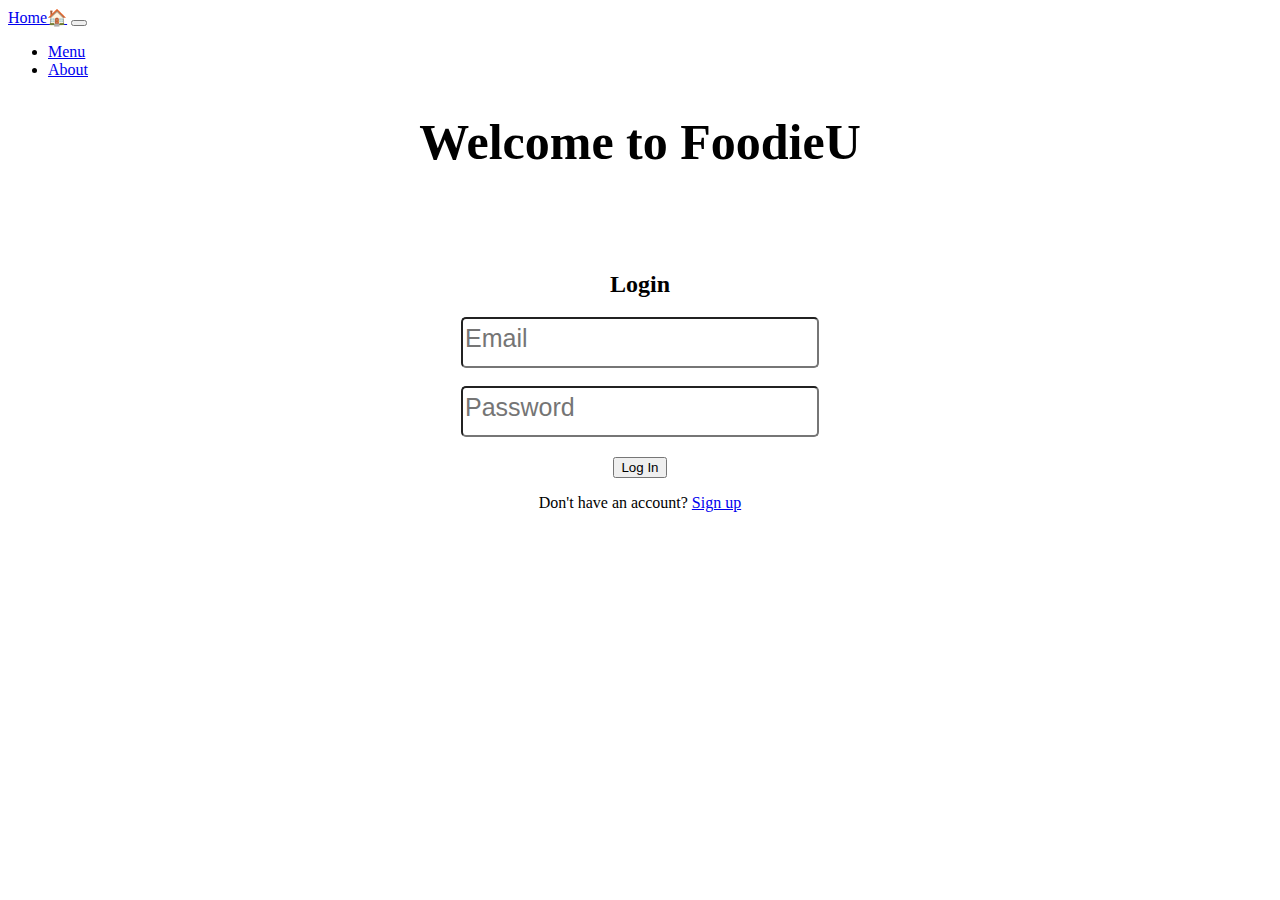
==== Frontend/index.html @ 0b8e705b "FoodieU" ====
<!DOCTYPE html>
<html>
<head>
    <title>Create Entry</title>
   <link rel="stylesheet" href="style.css">
    <link href="https://cdn.jsdelivr.net/npm/bootstrap@5.3.0/dist/css/bootstrap.min.css" rel="stylesheet"
        integrity="sha384-9ndCyUaIbzAi2FUVXJi0CjmCapSmO7SnpJef0486qhLnuZ2cdeRhO02iuK6FUUVM" crossorigin="anonymous">
</head>
<style>
</style>
<body>
    <nav class="navbar navbar-expand-lg bg-body-tertiary">
        <div class="container-fluid">
            <a class="navbar-brand" href="index.html">Home🏠</a>
          <button class="navbar-toggler" type="button" data-bs-toggle="collapse" data-bs-target="#navbarNav" aria-controls="navbarNav" aria-expanded="false" aria-label="Toggle navigation">
            <span class="navbar-toggler-icon"></span>
          </button>
          <div class="collapse navbar-collapse" id="navbarNav">
            <ul class="navbar-nav">
                <li class="nav-item">
                    <a class="nav-link active" aria-current="page" href="product.html">Menu</a>
                  </li>
                  <li class="nav-item">
                    <a class="nav-link" href="about.html">About</a>
                  </li>
            </ul>
          </div>
        </div>
      </nav>
      <h1 class="tag">Welcome to FoodieU</h1>
      <div id="login-form">
        <h2>Login</h2>
        <form id="login">
            <input type="email" name="email" id="lemail" placeholder="Email" required>
            <br>
            <br>
            <input type="password" name="password" id="lpassword" placeholder="Password" required>
            <br>
            <button type="submit" class="btn btn-primary">Log In</button>
        </form>
        <p>Don't have an account? <a href="#" onclick="toggleForm()">Sign up</a></p>
    </div>

    <div id="signup-form" style="display: none;">
        <h2>Sign Up</h2>
        <form id="signup">
            <input type="text" name="username"  id="name" placeholder="Username" required>
            <br>
            <br>
            <input type="email" name="email" id="email" placeholder="Email" required>
            <br>
            <br>
            <input type="password" name="password"  id="password" placeholder="Password" required>
            <br>
            <br>
            <input type="password" name="confirm_password" id="repassword" placeholder="Confirm Password" required>
            <br>
            <button type="submit" class="btn btn-primary">Sign Up</button>
        </form>
        <p>Already have an account? <a href="#" onclick="toggleForm()">Log in</a></p>
    </div>
</body>
<script src="index.js"></script>
<script src="https://cdn.jsdelivr.net/npm/bootstrap@5.3.0/dist/js/bootstrap.bundle.min.js"
    integrity="sha384-geWF76RCwLtnZ8qwWowPQNguL3RmwHVBC9FhGdlKrxdiJJigb/j/68SIy3Te4Bkz"
    crossorigin="anonymous"></script>
</html>
---- Frontend/style.css ----
#login-form,
#signup-form {
    width: 60%;
    margin: auto;
    text-align: center;
    margin-top: 100px;
}

input {
    width: 350px;
    height: 45px;
    border-radius: 5px;
}

::placeholder {
    font-size: 25px;
}

.tag {
    font-size: 50px;
    text-align: center;
}

#login-form button,
#signup-form button {
    margin-top: 20px;
}
img{
    width: 30%;
}
#menu{
    display: grid;
    width: 50%;
    grid-template-columns: repeat(2,1fr);
    gap: 10px;
}
#main{
    display: flex;
    width: 80%;
    margin: auto;
}
.dish-item{
padding: 20px;
}
#cart{
    
}
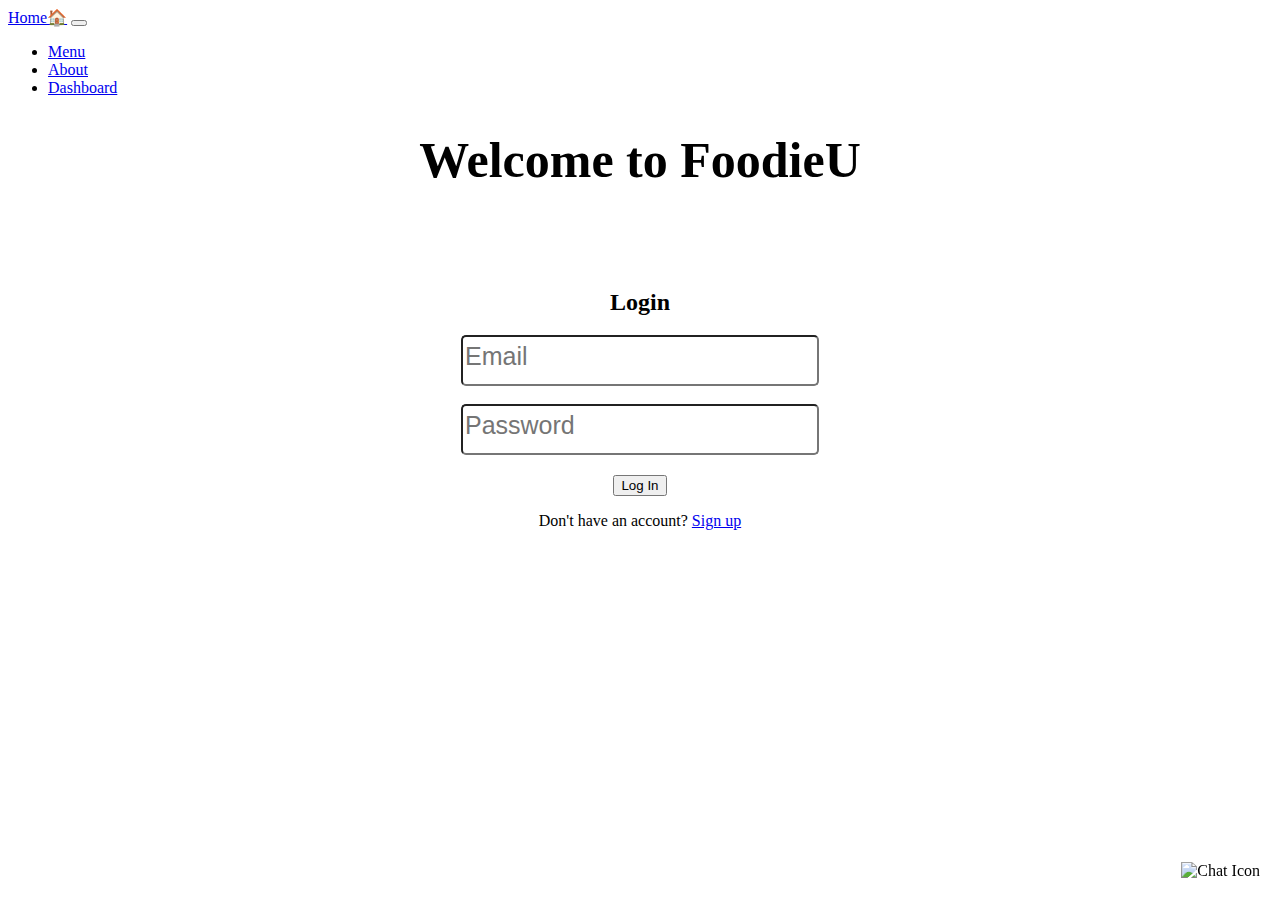
==== commit 07c7a17a: "Feautures added" ====
--- a/Frontend/index.html
+++ b/Frontend/index.html
@@ -1,67 +1,91 @@
 <!DOCTYPE html>
 <html>
+
 <head>
-    <title>Create Entry</title>
-   <link rel="stylesheet" href="style.css">
-    <link href="https://cdn.jsdelivr.net/npm/bootstrap@5.3.0/dist/css/bootstrap.min.css" rel="stylesheet"
-        integrity="sha384-9ndCyUaIbzAi2FUVXJi0CjmCapSmO7SnpJef0486qhLnuZ2cdeRhO02iuK6FUUVM" crossorigin="anonymous">
+  <title>Create Entry</title>
+  <link rel="stylesheet" href="style.css">
+  <link rel="stylesheet" href="https://use.fontawesome.com/releases/v5.5.0/css/all.css"
+    integrity="sha384-B4dIYHKNBt8Bc12p+WXckhzcICo0wtJAoU8YZTY5qE0Id1GSseTk6S+L3BlXeVIU" crossorigin="anonymous">
+  <script src="https://ajax.googleapis.com/ajax/libs/jquery/3.3.1/jquery.min.js"></script>
+  <link href="https://cdn.jsdelivr.net/npm/bootstrap@5.3.0/dist/css/bootstrap.min.css" rel="stylesheet"
+    integrity="sha384-9ndCyUaIbzAi2FUVXJi0CjmCapSmO7SnpJef0486qhLnuZ2cdeRhO02iuK6FUUVM" crossorigin="anonymous">
 </head>
 <style>
 </style>
+
 <body>
-    <nav class="navbar navbar-expand-lg bg-body-tertiary">
-        <div class="container-fluid">
-            <a class="navbar-brand" href="index.html">Home🏠</a>
-          <button class="navbar-toggler" type="button" data-bs-toggle="collapse" data-bs-target="#navbarNav" aria-controls="navbarNav" aria-expanded="false" aria-label="Toggle navigation">
-            <span class="navbar-toggler-icon"></span>
-          </button>
-          <div class="collapse navbar-collapse" id="navbarNav">
-            <ul class="navbar-nav">
-                <li class="nav-item">
-                    <a class="nav-link active" aria-current="page" href="product.html">Menu</a>
-                  </li>
-                  <li class="nav-item">
-                    <a class="nav-link" href="about.html">About</a>
-                  </li>
-            </ul>
-          </div>
-        </div>
-      </nav>
-      <h1 class="tag">Welcome to FoodieU</h1>
-      <div id="login-form">
-        <h2>Login</h2>
-        <form id="login">
-            <input type="email" name="email" id="lemail" placeholder="Email" required>
-            <br>
-            <br>
-            <input type="password" name="password" id="lpassword" placeholder="Password" required>
-            <br>
-            <button type="submit" class="btn btn-primary">Log In</button>
-        </form>
-        <p>Don't have an account? <a href="#" onclick="toggleForm()">Sign up</a></p>
+  <nav class="navbar navbar-expand-lg bg-body-tertiary">
+    <div class="container-fluid">
+      <a class="navbar-brand" href="index.html">Home🏠</a>
+      <button class="navbar-toggler" type="button" data-bs-toggle="collapse" data-bs-target="#navbarNav"
+        aria-controls="navbarNav" aria-expanded="false" aria-label="Toggle navigation">
+        <span class="navbar-toggler-icon"></span>
+      </button>
+      <div class="collapse navbar-collapse" id="navbarNav">
+        <ul class="navbar-nav">
+          <li class="nav-item">
+            <a class="nav-link active" aria-current="page" href="product.html">Menu</a>
+          </li>
+          <li class="nav-item">
+            <a class="nav-link" href="about.html">About</a>
+          </li>
+          <li class="nav-item">
+            <a class="nav-link" href="dashboard.html">Dashboard</a>
+          </li>
+        </ul>
+      </div>
     </div>
+  </nav>
+  <h1 class="tag">Welcome to FoodieU</h1>
+  <div id="login-form">
+    <h2>Login</h2>
+    <form id="login">
+      <input type="email" name="email" id="lemail" placeholder="Email" required>
+      <br>
+      <br>
+      <input type="password" name="password" id="lpassword" placeholder="Password" required>
+      <br>
+      <button type="submit" class="btn btn-primary">Log In</button>
+    </form>
+    <p>Don't have an account? <a href="#" onclick="toggleForm()">Sign up</a></p>
+  </div>
 
-    <div id="signup-form" style="display: none;">
-        <h2>Sign Up</h2>
-        <form id="signup">
-            <input type="text" name="username"  id="name" placeholder="Username" required>
-            <br>
-            <br>
-            <input type="email" name="email" id="email" placeholder="Email" required>
-            <br>
-            <br>
-            <input type="password" name="password"  id="password" placeholder="Password" required>
-            <br>
-            <br>
-            <input type="password" name="confirm_password" id="repassword" placeholder="Confirm Password" required>
-            <br>
-            <button type="submit" class="btn btn-primary">Sign Up</button>
-        </form>
-        <p>Already have an account? <a href="#" onclick="toggleForm()">Log in</a></p>
+  <div id="signup-form" style="display: none;">
+    <h2>Sign Up</h2>
+    <form id="signup">
+      <input type="text" name="username" id="name" placeholder="Username" required>
+      <br>
+      <br>
+      <input type="email" name="email" id="email" placeholder="Email" required>
+      <br>
+      <br>
+      <input type="password" name="password" id="password" placeholder="Password" required>
+      <br>
+      <br>
+      <input type="password" name="confirm_password" id="repassword" placeholder="Confirm Password" required>
+      <br>
+      <button type="submit" class="btn btn-primary">Sign Up</button>
+    </form>
+    <p>Already have an account? <a href="#" onclick="toggleForm()">Log in</a></p>
+  </div>
+  <div class="chat-icon-container">
+    <img src="https://cdn-icons-png.flaticon.com/512/4712/4712126.png" alt="Chat Icon" id="chatIcon" class="chat-icon">
+  </div>
+  <div class="chat-container" id="chatContainer">
+    <div id="chatHeader" class="chat-header">
+      <h3 class="chat-title">ChatBot</h3>
+      <button id="closeChatBtn" class="close-chat-btn">❌</button>
     </div>
+    <div id="chatMessages" class="chat-messages">
+      <div class="bot-message"></div>
+    </div>
+    <div class="chat-input">
+      <input type="text" id="userInput" placeholder="Type start to begin.." />
+      <button id="sendMessageBtn" onclick="sendMessage()">Send</button>
+    </div>
+  </div>
 </body>
 <script src="index.js"></script>
 <script src="https://cdn.jsdelivr.net/npm/bootstrap@5.3.0/dist/js/bootstrap.bundle.min.js"
-    integrity="sha384-geWF76RCwLtnZ8qwWowPQNguL3RmwHVBC9FhGdlKrxdiJJigb/j/68SIy3Te4Bkz"
-    crossorigin="anonymous"></script>
+  integrity="sha384-geWF76RCwLtnZ8qwWowPQNguL3RmwHVBC9FhGdlKrxdiJJigb/j/68SIy3Te4Bkz" crossorigin="anonymous"></script>
 </html>--- a/Frontend/style.css
+++ b/Frontend/style.css
@@ -5,7 +5,6 @@
     text-align: center;
     margin-top: 100px;
 }
-
 input {
     width: 350px;
     height: 45px;
@@ -25,23 +24,223 @@
 #signup-form button {
     margin-top: 20px;
 }
-img{
-    width: 30%;
-}
-#menu{
+
+img {
+    width: 100%;
+    height: 230px;
+}
+
+#menu {
     display: grid;
     width: 50%;
-    grid-template-columns: repeat(2,1fr);
+    grid-template-columns: repeat(2, 1fr);
     gap: 10px;
-}
-#main{
+
+}
+
+#main {
     display: flex;
     width: 80%;
     margin: auto;
 }
-.dish-item{
-padding: 20px;
-}
-#cart{
-    
-}+
+.dish-item {
+    padding: 20px;
+}
+#parent{
+    width: 80%;
+    display: flex;
+    margin: auto;
+    text-align: center;
+}
+#main-container {
+  width: 50%;
+}
+#order-list{
+    width: 50%;
+    border: 2px solid green;
+    font-size: 25px;
+    text-align: start;
+}
+#hello {
+    margin-top: 30px;
+}
+
+.hii {
+    margin-top: 50px;
+}
+
+#cart {
+    width: 50%;
+    position: relative;
+}
+
+.quantity-value {
+    font-size: 30px;
+}
+
+.dish-item {
+    box-shadow: rgba(0, 0, 0, 0.02) 0px 1px 3px 0px, rgba(27, 31, 35, 0.15) 0px 0px 0px 1px;
+}
+
+.dish-item h3 {
+    font-size: 35px;
+}
+#cart h3{
+    font-size: 45px;
+    text-align: center;
+    margin-top: 20px;
+}
+
+#place-order-btn{
+    border: none;
+    position: absolute;
+    bottom: 1;
+    right: 35%;
+    font-size: 40px;
+    border-radius: 10px;
+    padding-inline: 15px;
+    background-color: orange;
+    color: aliceblue;
+    font-weight: 600;
+}
+#place-order-btn:hover{
+    background-color:aliceblue;
+    color: orange
+}
+#cart-items{
+    display: grid;
+    grid-template-columns: repeat(2,1fr);
+    gap: 20px;
+}
+#cart-items p{
+    font-size: 30px;
+}
+#cart-total-price{
+    font-size: 40px;
+}
+.cart-item{
+    padding: 20px;
+    box-shadow: rgba(0, 0, 0, 0.02) 0px 1px 3px 0px, rgba(27, 31, 35, 0.15) 0px 0px 0px 1px;
+}
+ .chat-icon-container {
+    position: fixed;
+    bottom: 20px;
+    right: 20px;
+    z-index: 9999;
+  }
+  
+  .chat-icon {
+    width: 50px;
+    height: 50px;
+    cursor: pointer;
+  }
+  .chat-container {
+    display: none;
+    position: fixed;
+    bottom: 20px;
+    right: 20px;
+    width: 400px;
+    height: 500px;
+    border: 1px solid #ccc;
+    border-radius: 5px;
+    overflow: hidden;
+    z-index: 9999;
+  }
+  
+  .chat-header {
+    background-color: #f2f2f2;
+    padding: 10px;
+    display: flex;
+    align-items: center;
+  }
+  
+  .chat-title {
+    margin: 0;
+    flex-grow: 1;
+  }
+  
+  .close-chat-btn {
+    border: none;
+    background-color: transparent;
+    font-size: 20px;
+    color: #888;
+    cursor: pointer;
+  }
+  .chat-messages {
+    margin-bottom: 10px;
+    max-width: 100%;
+    max-height: 400px;
+    overflow-y: auto;
+    overflow-x: hidden;
+  }
+.bot-message,
+.user-message {
+  padding: 10px;
+  margin-bottom: 10px;
+  border-radius: 5px;
+  font-size: 16px;
+  word-wrap: break-word;
+}
+  .bot-message {
+    background-color: #f2f2f2;
+    color: #333;
+    text-align: left;
+  }
+  
+  .user-message {
+    background-color: #007bff;
+    color: #fff;
+    text-align: right;
+  }
+  
+  .chat-input {
+    display: flex;
+    padding: 10px;
+    position: absolute;
+    bottom: 0;
+  }
+  
+  #userInput {
+    flex-grow: 1;
+    padding: 5px;
+    border-radius: 5px;
+    border: 1px solid #ccc;
+    width: 320px;
+  }
+  
+  #sendMessageBtn {
+    margin-left: 5px;
+    padding: 5px 10px;
+    border-radius: 5px;
+    border: none;
+    background-color: #007bff;
+    color: #fff;
+    cursor: pointer;
+  } 
+  .message-container {
+    display: flex;
+    justify-content: flex-end;
+  }
+  
+  .message {
+    padding: 10px;
+    margin-bottom: 10px;
+    border-radius: 5px;
+    font-size: 16px;
+    word-wrap: break-word;
+    max-width: 70%;
+  }
+  
+  .bot {
+    background-color: #f2f2f2;
+    color: #333;
+    align-self: flex-start;
+  }
+  
+  .user {
+    background-color: #007bff;
+    color: #fff;
+    align-self: flex-end;
+  }
+  